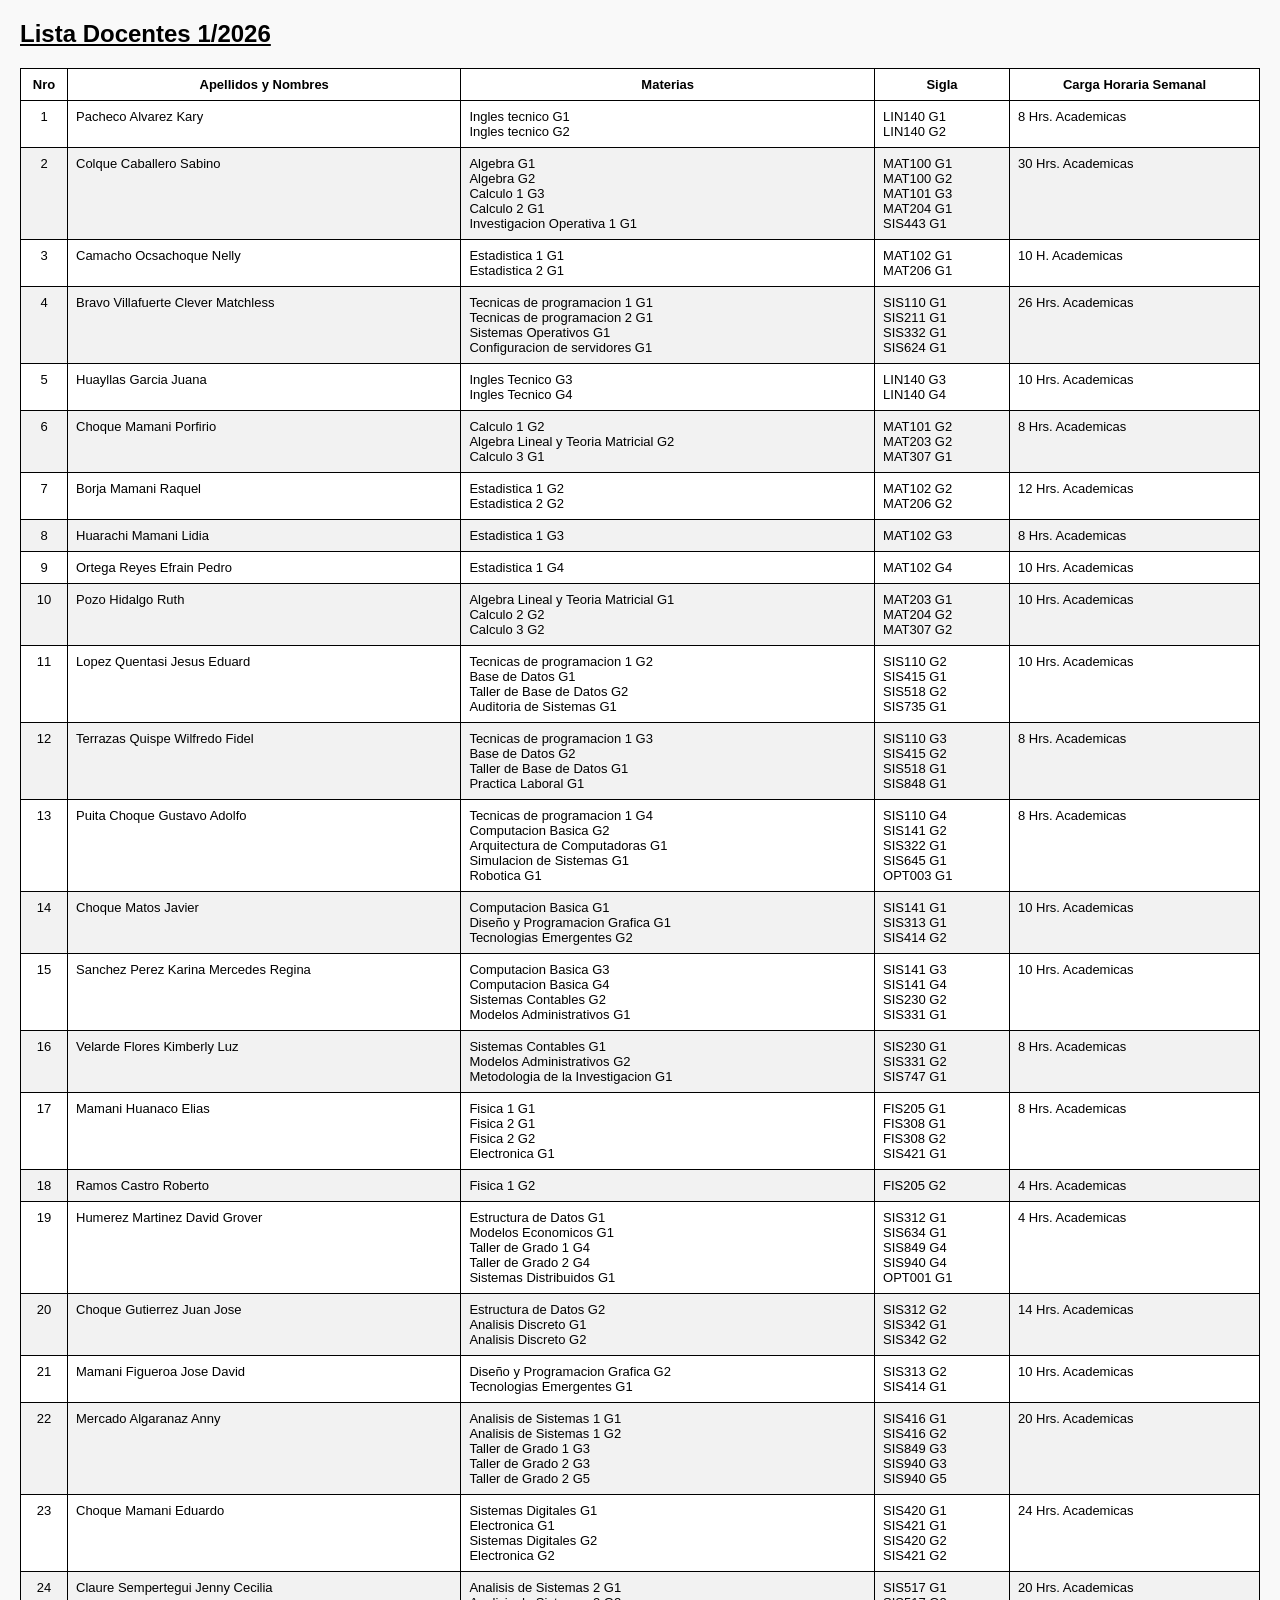
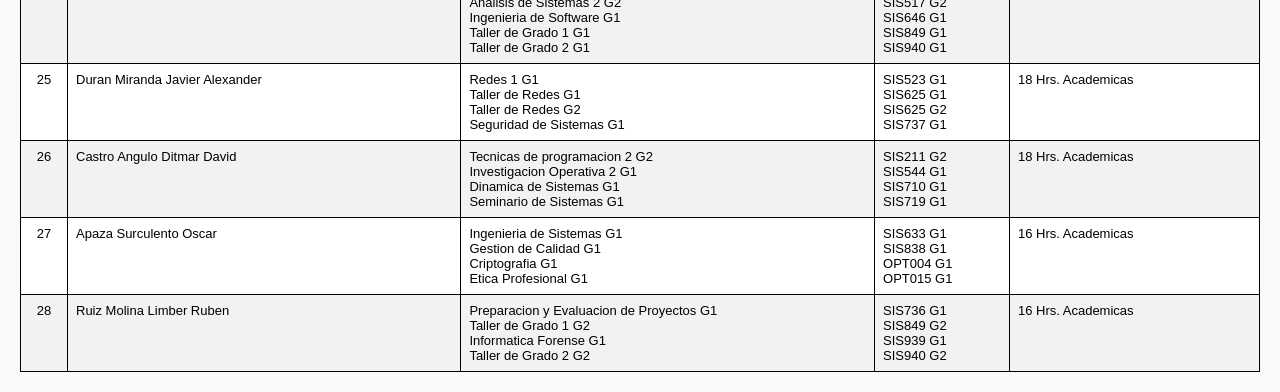
==== index.html @ 89d035ed "Subiendo archivos de lab3 actualizado" ====
<!DOCTYPE html>
<html lang="es">
<head>
    <meta charset="UTF-8">
    <title>Lista Docentes 1/2026</title>
    <link rel="stylesheet" href="style.css">
</head>
<body>

    <h1>Lista Docentes 1/2026</h1>

    <table>
        <thead>
            <tr>
                <th>Nro</th>
                <th>Apellidos y Nombres</th>
                <th>Materias</th>
                <th>Sigla</th>
                <th>Carga Horaria Semanal</th>
            </tr>
        </thead>
        <tbody>
            <tr>
                <td>1</td>
                <td>Pacheco Alvarez Kary</td>
                <td>Ingles tecnico G1<br>Ingles tecnico G2</td>
                <td>LIN140 G1<br>LIN140 G2</td>
                <td>8 Hrs. Academicas</td>
            </tr>
            <tr>
                <td>2</td>
                <td>Colque Caballero Sabino</td>
                <td>Algebra G1<br>Algebra G2<br>Calculo 1 G3<br>Calculo 2 G1<br>Investigacion Operativa 1 G1</td>
                <td>MAT100 G1<br>MAT100 G2<br>MAT101 G3<br>MAT204 G1<br>SIS443 G1</td>
                <td>30 Hrs. Academicas</td>
            </tr>
            <tr>
                <td>3</td>
                <td>Camacho Ocsachoque Nelly</td>
                <td>Estadistica 1 G1<br>Estadistica 2 G1</td>
                <td>MAT102 G1<br>MAT206 G1</td>
                <td>10 H. Academicas</td>
            </tr>
            <tr>
                <td>4</td>
                <td>Bravo Villafuerte Clever Matchless</td>
                <td>Tecnicas de programacion 1 G1<br>Tecnicas de programacion 2 G1<br>Sistemas Operativos G1<br>Configuracion de servidores G1</td>
                <td>SIS110 G1<br>SIS211 G1<br>SIS332 G1<br>SIS624 G1</td>
                <td>26 Hrs. Academicas</td>
            </tr>
            <tr>
                <td>5</td>
                <td>Huayllas Garcia Juana</td>
                <td>Ingles Tecnico G3<br>Ingles Tecnico G4</td>
                <td>LIN140 G3<br>LIN140 G4</td>
                <td>10 Hrs. Academicas</td>
            </tr>
            <tr>
                <td>6</td>
                <td>Choque Mamani Porfirio</td>
                <td>Calculo 1 G2<br>Algebra Lineal y Teoria Matricial G2<br>Calculo 3 G1</td>
                <td>MAT101 G2<br>MAT203 G2<br>MAT307 G1</td>
                <td>8 Hrs. Academicas</td>
            </tr>
            <tr>
                <td>7</td>
                <td>Borja Mamani Raquel</td>
                <td>Estadistica 1 G2<br>Estadistica 2 G2</td>
                <td>MAT102 G2<br>MAT206 G2</td>
                <td>12 Hrs. Academicas</td>
            </tr>
            <tr>
                <td>8</td>
                <td>Huarachi Mamani Lidia</td>
                <td>Estadistica 1 G3</td>
                <td>MAT102 G3</td>
                <td>8 Hrs. Academicas</td>
            </tr>
            <tr>
                <td>9</td>
                <td>Ortega Reyes Efrain Pedro</td>
                <td>Estadistica 1 G4</td>
                <td>MAT102 G4</td>
                <td>10 Hrs. Academicas</td>
            </tr>
            <tr>
                <td>10</td>
                <td>Pozo Hidalgo Ruth</td>
                <td>Algebra Lineal y Teoria Matricial G1<br>Calculo 2 G2<br>Calculo 3 G2</td>
                <td>MAT203 G1<br>MAT204 G2<br>MAT307 G2</td>
                <td>10 Hrs. Academicas</td>
            </tr>
            <tr>
                <td>11</td>
                <td>Lopez Quentasi Jesus Eduard</td>
                <td>Tecnicas de programacion 1 G2<br>Base de Datos G1<br>Taller de Base de Datos G2<br>Auditoria de Sistemas G1</td>
                <td>SIS110 G2<br>SIS415 G1<br>SIS518 G2<br>SIS735 G1</td>
                <td>10 Hrs. Academicas</td>
            </tr>
            <tr>
                <td>12</td>
                <td>Terrazas Quispe Wilfredo Fidel</td>
                <td>Tecnicas de programacion 1 G3<br>Base de Datos G2<br>Taller de Base de Datos G1<br>Practica Laboral G1</td>
                <td>SIS110 G3<br>SIS415 G2<br>SIS518 G1<br>SIS848 G1</td>
                <td>8 Hrs. Academicas</td>
            </tr>
            <tr>
                <td>13</td>
                <td>Puita Choque Gustavo Adolfo</td>
                <td>Tecnicas de programacion 1 G4<br>Computacion Basica G2<br>Arquitectura de Computadoras G1<br>Simulacion de Sistemas G1<br>Robotica G1</td>
                <td>SIS110 G4<br>SIS141 G2<br>SIS322 G1<br>SIS645 G1<br>OPT003 G1</td>
                <td>8 Hrs. Academicas</td>
            </tr>
            <tr>
                <td>14</td>
                <td>Choque Matos Javier</td>
                <td>Computacion Basica G1<br>Diseño y Programacion Grafica G1<br>Tecnologias Emergentes G2</td>
                <td>SIS141 G1<br>SIS313 G1<br>SIS414 G2</td>
                <td>10 Hrs. Academicas</td>
            </tr>
            <tr>
                <td>15</td>
                <td>Sanchez Perez Karina Mercedes Regina</td>
                <td>Computacion Basica G3<br>Computacion Basica G4<br>Sistemas Contables G2<br>Modelos Administrativos G1</td>
                <td>SIS141 G3<br>SIS141 G4<br>SIS230 G2<br>SIS331 G1</td>
                <td>10 Hrs. Academicas</td>
            </tr>
            <tr>
                <td>16</td>
                <td>Velarde Flores Kimberly Luz</td>
                <td>Sistemas Contables G1<br>Modelos Administrativos G2<br>Metodologia de la Investigacion G1</td>
                <td>SIS230 G1<br>SIS331 G2<br>SIS747 G1</td>
                <td>8 Hrs. Academicas</td>
            </tr>
            <tr>
                <td>17</td>
                <td>Mamani Huanaco Elias</td>
                <td>Fisica 1 G1<br>Fisica 2 G1<br>Fisica 2 G2<br>Electronica G1</td>
                <td>FIS205 G1<br>FIS308 G1<br>FIS308 G2<br>SIS421 G1</td>
                <td>8 Hrs. Academicas</td>
            </tr>
            <tr>
                <td>18</td>
                <td>Ramos Castro Roberto</td>
                <td>Fisica 1 G2</td>
                <td>FIS205 G2</td>
                <td>4 Hrs. Academicas</td>
            </tr>
            <tr>
                <td>19</td>
                <td>Humerez Martinez David Grover</td>
                <td>Estructura de Datos G1<br>Modelos Economicos G1<br>Taller de Grado 1 G4<br>Taller de Grado 2 G4<br>Sistemas Distribuidos G1</td>
                <td>SIS312 G1<br>SIS634 G1<br>SIS849 G4<br>SIS940 G4<br>OPT001 G1</td>
                <td>4 Hrs. Academicas</td>
            </tr>

            <tr>
           
                <td>20</td>
                <td>Choque Gutierrez Juan Jose</td>
                <td>Estructura de Datos G2<br>Analisis Discreto G1<br>Analisis Discreto G2</td>
                <td>SIS312 G2<br>SIS342 G1<br>SIS342 G2</td>
                <td>14 Hrs. Academicas</td>
            </tr>
            
            <tr>
                <td>21</td>
                <td>Mamani Figueroa Jose David</td>
                <td>Diseño y Programacion Grafica G2<br>Tecnologias Emergentes G1</td>
                <td>SIS313 G2<br>SIS414 G1</td>
                <td>10 Hrs. Academicas</td>
            </tr>
 
             <tr>
                <td>22</td>
                <td>Mercado Algaranaz Anny</td>
                <td>Analisis de Sistemas 1 G1<br>Analisis de Sistemas 1 G2<br>Taller de Grado 1 G3<br>Taller de Grado 2 G3<br>Taller de Grado 2 G5</td>
                <td>SIS416 G1<br>SIS416 G2<br>SIS849 G3<br>SIS940 G3<br>SIS940 G5</td>
                <td>20 Hrs. Academicas</td>
            </tr>

            <tr>
                <td>23</td>
                <td>Choque Mamani Eduardo</td>
                <td>Sistemas Digitales G1<br>Electronica G1<br>Sistemas Digitales G2<br>Electronica G2</td>
                <td>SIS420 G1<br>SIS421 G1<br>SIS420 G2<br>SIS421 G2</td>
                <td>24 Hrs. Academicas</td>
            </tr>

            <tr> 
                <td>24</td>
                <td>Claure Sempertegui Jenny Cecilia</td>
                <td>Analisis de Sistemas 2 G1<br>Analisis de Sistemas 2 G2<br>Ingenieria de Software G1<br>Taller de Grado 1 G1<br>Taller de Grado 2 G1</td>
                <td>SIS517 G1<br>SIS517 G2<br>SIS646 G1<br>SIS849 G1<br>SIS940 G1</td>
                <td>20 Hrs. Academicas</td>
            </tr>

             <tr>
                <td>25</td>
                <td>Duran Miranda Javier Alexander</td>
                <td>Redes 1 G1<br>Taller de Redes G1<br>Taller de Redes G2<br>Seguridad de Sistemas G1</td>
                <td>SIS523 G1<br>SIS625 G1<br>SIS625 G2<br>SIS737 G1</td>
                <td>18 Hrs. Academicas</td>
            </tr>

            <tr>
                <td>26</td>
                <td>Castro Angulo Ditmar David</td>
                <td>Tecnicas de programacion 2 G2<br>Investigacion Operativa 2 G1<br>Dinamica de Sistemas G1<br>Seminario de Sistemas G1</td>
                <td>SIS211 G2<br>SIS544 G1<br>SIS710 G1<br>SIS719 G1</td>
                <td>18 Hrs. Academicas</td>
            </tr>

            <tr>
                <td>27</td>
                <td>Apaza Surculento Oscar</td>
                <td>Ingenieria de Sistemas G1<br>Gestion de Calidad G1<br>Criptografia G1<br>Etica Profesional G1</td>
                <td>SIS633 G1<br>SIS838 G1<br>OPT004 G1<br>OPT015 G1</td>
                <td>16 Hrs. Academicas</td>
            </tr>

            <tr>
                <td>28</td>
                <td>Ruiz Molina Limber Ruben</td>
                <td>Preparacion y Evaluacion de Proyectos G1<br>Taller de Grado 1 G2<br>Informatica Forense G1<br>Taller de Grado 2 G2</td>
                <td>SIS736 G1<br>SIS849 G2<br>SIS939 G1<br>SIS940 G2</td>
                <td>16 Hrs. Academicas</td>
            </tr>


        </tbody>
    </table>

</body>
</html>
---- style.css ----
body {
    font-family: Arial, sans-serif;
    margin: 20px;
    background-color: #f9f9f9;
}

h1 {
    text-decoration:underline ;
    font-size: 24px;
    margin-bottom: 20px;
}

table {
    width: 100%;
    border-collapse: collapse;
    background-color: white;
}

th, td {
    border: 1px solid #000;
    padding: 8px;
    text-align: left;
    vertical-align: top;
    font-size: 13px;
}

th {
    background-color: #ffffff;
    text-align: center;
}



tbody tr:nth-child(even) {
    background-color: #f2f2f2; 
}

td:first-child {
    text-align: center;
    width: 30px;
}

td:last-child {
    white-space: nowrap;
}
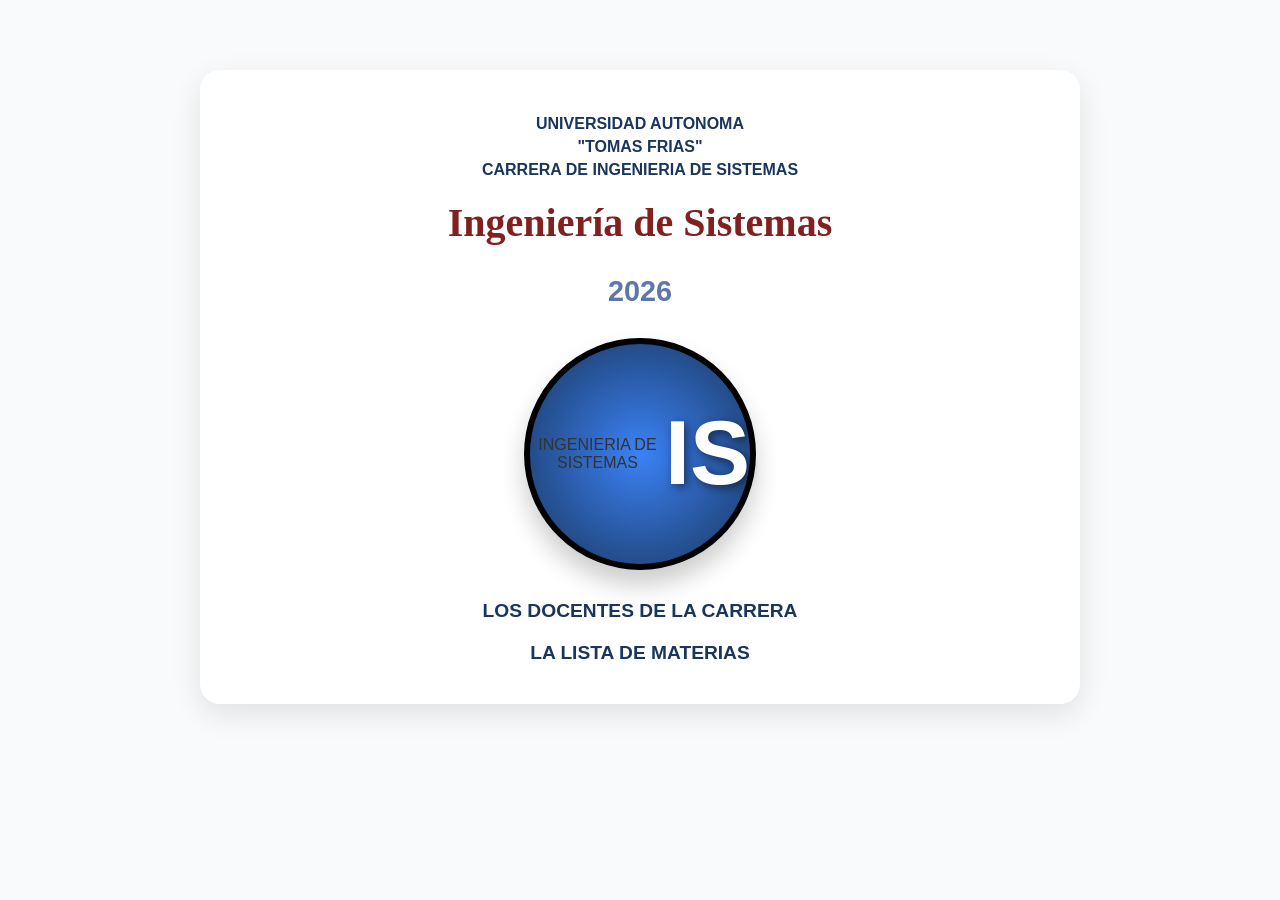
==== commit 9c3b2f42: "Subiendo mi practica actualizada" ====
--- a/index.html
+++ b/index.html
@@ -2,234 +2,35 @@
 <html lang="es">
 <head>
     <meta charset="UTF-8">
-    <title>Lista Docentes 1/2026</title>
+    <meta name="viewport" content="width=device-width, initial-scale=1.0">
+    <title>Portada - Ingeniería de Sistemas</title>
     <link rel="stylesheet" href="style.css">
 </head>
 <body>
 
-    <h1>Lista Docentes 1/2026</h1>
+    <div class="container-portada">
+        <header>
+            <p class="univ">UNIVERSIDAD AUTONOMA</p>
+            <p class="tomas">"TOMAS FRIAS"</p>
+            <p class="carrera">CARRERA DE INGENIERIA DE SISTEMAS</p>
+        </header>
 
-    <table>
-        <thead>
-            <tr>
-                <th>Nro</th>
-                <th>Apellidos y Nombres</th>
-                <th>Materias</th>
-                <th>Sigla</th>
-                <th>Carga Horaria Semanal</th>
-            </tr>
-        </thead>
-        <tbody>
-            <tr>
-                <td>1</td>
-                <td>Pacheco Alvarez Kary</td>
-                <td>Ingles tecnico G1<br>Ingles tecnico G2</td>
-                <td>LIN140 G1<br>LIN140 G2</td>
-                <td>8 Hrs. Academicas</td>
-            </tr>
-            <tr>
-                <td>2</td>
-                <td>Colque Caballero Sabino</td>
-                <td>Algebra G1<br>Algebra G2<br>Calculo 1 G3<br>Calculo 2 G1<br>Investigacion Operativa 1 G1</td>
-                <td>MAT100 G1<br>MAT100 G2<br>MAT101 G3<br>MAT204 G1<br>SIS443 G1</td>
-                <td>30 Hrs. Academicas</td>
-            </tr>
-            <tr>
-                <td>3</td>
-                <td>Camacho Ocsachoque Nelly</td>
-                <td>Estadistica 1 G1<br>Estadistica 2 G1</td>
-                <td>MAT102 G1<br>MAT206 G1</td>
-                <td>10 H. Academicas</td>
-            </tr>
-            <tr>
-                <td>4</td>
-                <td>Bravo Villafuerte Clever Matchless</td>
-                <td>Tecnicas de programacion 1 G1<br>Tecnicas de programacion 2 G1<br>Sistemas Operativos G1<br>Configuracion de servidores G1</td>
-                <td>SIS110 G1<br>SIS211 G1<br>SIS332 G1<br>SIS624 G1</td>
-                <td>26 Hrs. Academicas</td>
-            </tr>
-            <tr>
-                <td>5</td>
-                <td>Huayllas Garcia Juana</td>
-                <td>Ingles Tecnico G3<br>Ingles Tecnico G4</td>
-                <td>LIN140 G3<br>LIN140 G4</td>
-                <td>10 Hrs. Academicas</td>
-            </tr>
-            <tr>
-                <td>6</td>
-                <td>Choque Mamani Porfirio</td>
-                <td>Calculo 1 G2<br>Algebra Lineal y Teoria Matricial G2<br>Calculo 3 G1</td>
-                <td>MAT101 G2<br>MAT203 G2<br>MAT307 G1</td>
-                <td>8 Hrs. Academicas</td>
-            </tr>
-            <tr>
-                <td>7</td>
-                <td>Borja Mamani Raquel</td>
-                <td>Estadistica 1 G2<br>Estadistica 2 G2</td>
-                <td>MAT102 G2<br>MAT206 G2</td>
-                <td>12 Hrs. Academicas</td>
-            </tr>
-            <tr>
-                <td>8</td>
-                <td>Huarachi Mamani Lidia</td>
-                <td>Estadistica 1 G3</td>
-                <td>MAT102 G3</td>
-                <td>8 Hrs. Academicas</td>
-            </tr>
-            <tr>
-                <td>9</td>
-                <td>Ortega Reyes Efrain Pedro</td>
-                <td>Estadistica 1 G4</td>
-                <td>MAT102 G4</td>
-                <td>10 Hrs. Academicas</td>
-            </tr>
-            <tr>
-                <td>10</td>
-                <td>Pozo Hidalgo Ruth</td>
-                <td>Algebra Lineal y Teoria Matricial G1<br>Calculo 2 G2<br>Calculo 3 G2</td>
-                <td>MAT203 G1<br>MAT204 G2<br>MAT307 G2</td>
-                <td>10 Hrs. Academicas</td>
-            </tr>
-            <tr>
-                <td>11</td>
-                <td>Lopez Quentasi Jesus Eduard</td>
-                <td>Tecnicas de programacion 1 G2<br>Base de Datos G1<br>Taller de Base de Datos G2<br>Auditoria de Sistemas G1</td>
-                <td>SIS110 G2<br>SIS415 G1<br>SIS518 G2<br>SIS735 G1</td>
-                <td>10 Hrs. Academicas</td>
-            </tr>
-            <tr>
-                <td>12</td>
-                <td>Terrazas Quispe Wilfredo Fidel</td>
-                <td>Tecnicas de programacion 1 G3<br>Base de Datos G2<br>Taller de Base de Datos G1<br>Practica Laboral G1</td>
-                <td>SIS110 G3<br>SIS415 G2<br>SIS518 G1<br>SIS848 G1</td>
-                <td>8 Hrs. Academicas</td>
-            </tr>
-            <tr>
-                <td>13</td>
-                <td>Puita Choque Gustavo Adolfo</td>
-                <td>Tecnicas de programacion 1 G4<br>Computacion Basica G2<br>Arquitectura de Computadoras G1<br>Simulacion de Sistemas G1<br>Robotica G1</td>
-                <td>SIS110 G4<br>SIS141 G2<br>SIS322 G1<br>SIS645 G1<br>OPT003 G1</td>
-                <td>8 Hrs. Academicas</td>
-            </tr>
-            <tr>
-                <td>14</td>
-                <td>Choque Matos Javier</td>
-                <td>Computacion Basica G1<br>Diseño y Programacion Grafica G1<br>Tecnologias Emergentes G2</td>
-                <td>SIS141 G1<br>SIS313 G1<br>SIS414 G2</td>
-                <td>10 Hrs. Academicas</td>
-            </tr>
-            <tr>
-                <td>15</td>
-                <td>Sanchez Perez Karina Mercedes Regina</td>
-                <td>Computacion Basica G3<br>Computacion Basica G4<br>Sistemas Contables G2<br>Modelos Administrativos G1</td>
-                <td>SIS141 G3<br>SIS141 G4<br>SIS230 G2<br>SIS331 G1</td>
-                <td>10 Hrs. Academicas</td>
-            </tr>
-            <tr>
-                <td>16</td>
-                <td>Velarde Flores Kimberly Luz</td>
-                <td>Sistemas Contables G1<br>Modelos Administrativos G2<br>Metodologia de la Investigacion G1</td>
-                <td>SIS230 G1<br>SIS331 G2<br>SIS747 G1</td>
-                <td>8 Hrs. Academicas</td>
-            </tr>
-            <tr>
-                <td>17</td>
-                <td>Mamani Huanaco Elias</td>
-                <td>Fisica 1 G1<br>Fisica 2 G1<br>Fisica 2 G2<br>Electronica G1</td>
-                <td>FIS205 G1<br>FIS308 G1<br>FIS308 G2<br>SIS421 G1</td>
-                <td>8 Hrs. Academicas</td>
-            </tr>
-            <tr>
-                <td>18</td>
-                <td>Ramos Castro Roberto</td>
-                <td>Fisica 1 G2</td>
-                <td>FIS205 G2</td>
-                <td>4 Hrs. Academicas</td>
-            </tr>
-            <tr>
-                <td>19</td>
-                <td>Humerez Martinez David Grover</td>
-                <td>Estructura de Datos G1<br>Modelos Economicos G1<br>Taller de Grado 1 G4<br>Taller de Grado 2 G4<br>Sistemas Distribuidos G1</td>
-                <td>SIS312 G1<br>SIS634 G1<br>SIS849 G4<br>SIS940 G4<br>OPT001 G1</td>
-                <td>4 Hrs. Academicas</td>
-            </tr>
+        <main>
+            <h1 class="titulo-principal">Ingeniería de Sistemas</h1>
+            <p class="gestion">2026</p>
 
-            <tr>
            
-                <td>20</td>
-                <td>Choque Gutierrez Juan Jose</td>
-                <td>Estructura de Datos G2<br>Analisis Discreto G1<br>Analisis Discreto G2</td>
-                <td>SIS312 G2<br>SIS342 G1<br>SIS342 G2</td>
-                <td>14 Hrs. Academicas</td>
-            </tr>
-            
-            <tr>
-                <td>21</td>
-                <td>Mamani Figueroa Jose David</td>
-                <td>Diseño y Programacion Grafica G2<br>Tecnologias Emergentes G1</td>
-                <td>SIS313 G2<br>SIS414 G1</td>
-                <td>10 Hrs. Academicas</td>
-            </tr>
- 
-             <tr>
-                <td>22</td>
-                <td>Mercado Algaranaz Anny</td>
-                <td>Analisis de Sistemas 1 G1<br>Analisis de Sistemas 1 G2<br>Taller de Grado 1 G3<br>Taller de Grado 2 G3<br>Taller de Grado 2 G5</td>
-                <td>SIS416 G1<br>SIS416 G2<br>SIS849 G3<br>SIS940 G3<br>SIS940 G5</td>
-                <td>20 Hrs. Academicas</td>
-            </tr>
+            <div class="logo-is">
+                <div class="texto-curvo">INGENIERIA DE SISTEMAS</div>
+                <div class="letras-is">IS</div>
+            </div>
 
-            <tr>
-                <td>23</td>
-                <td>Choque Mamani Eduardo</td>
-                <td>Sistemas Digitales G1<br>Electronica G1<br>Sistemas Digitales G2<br>Electronica G2</td>
-                <td>SIS420 G1<br>SIS421 G1<br>SIS420 G2<br>SIS421 G2</td>
-                <td>24 Hrs. Academicas</td>
-            </tr>
-
-            <tr> 
-                <td>24</td>
-                <td>Claure Sempertegui Jenny Cecilia</td>
-                <td>Analisis de Sistemas 2 G1<br>Analisis de Sistemas 2 G2<br>Ingenieria de Software G1<br>Taller de Grado 1 G1<br>Taller de Grado 2 G1</td>
-                <td>SIS517 G1<br>SIS517 G2<br>SIS646 G1<br>SIS849 G1<br>SIS940 G1</td>
-                <td>20 Hrs. Academicas</td>
-            </tr>
-
-             <tr>
-                <td>25</td>
-                <td>Duran Miranda Javier Alexander</td>
-                <td>Redes 1 G1<br>Taller de Redes G1<br>Taller de Redes G2<br>Seguridad de Sistemas G1</td>
-                <td>SIS523 G1<br>SIS625 G1<br>SIS625 G2<br>SIS737 G1</td>
-                <td>18 Hrs. Academicas</td>
-            </tr>
-
-            <tr>
-                <td>26</td>
-                <td>Castro Angulo Ditmar David</td>
-                <td>Tecnicas de programacion 2 G2<br>Investigacion Operativa 2 G1<br>Dinamica de Sistemas G1<br>Seminario de Sistemas G1</td>
-                <td>SIS211 G2<br>SIS544 G1<br>SIS710 G1<br>SIS719 G1</td>
-                <td>18 Hrs. Academicas</td>
-            </tr>
-
-            <tr>
-                <td>27</td>
-                <td>Apaza Surculento Oscar</td>
-                <td>Ingenieria de Sistemas G1<br>Gestion de Calidad G1<br>Criptografia G1<br>Etica Profesional G1</td>
-                <td>SIS633 G1<br>SIS838 G1<br>OPT004 G1<br>OPT015 G1</td>
-                <td>16 Hrs. Academicas</td>
-            </tr>
-
-            <tr>
-                <td>28</td>
-                <td>Ruiz Molina Limber Ruben</td>
-                <td>Preparacion y Evaluacion de Proyectos G1<br>Taller de Grado 1 G2<br>Informatica Forense G1<br>Taller de Grado 2 G2</td>
-                <td>SIS736 G1<br>SIS849 G2<br>SIS939 G1<br>SIS940 G2</td>
-                <td>16 Hrs. Academicas</td>
-            </tr>
-
-
-        </tbody>
-    </table>
+            <nav class="enlaces-portada">
+                <a href="docente.html" class="btn-link">LOS DOCENTES DE LA CARRERA</a>
+                <a href="materias.html" class="btn-link">LA LISTA DE MATERIAS</a>
+            </nav>
+        </main>
+    </div>
 
 </body>
 </html>
--- a/style.css
+++ b/style.css
@@ -1,45 +1,157 @@
-body {
-    font-family: Arial, sans-serif;
-    margin: 20px;
-    background-color: #f9f9f9;
+/* =========================================
+   1. ESTILOS GLOBALES Y TIPOGRAFÍA
+   ========================================= */
+:root {
+    --azul-marino: #1a365d;
+    --rojo-vino: #802020;
+    --celeste-gestion: #5d78a8;
+    --gris-borde: #e2e8f0;
+    --bg-pagina: #f8fafc;
 }
 
-h1 {
-    text-decoration:underline ;
-    font-size: 24px;
-    margin-bottom: 20px;
+body {
+    font-family: 'Segoe UI', Tahoma, Geneva, Verdana, sans-serif;
+    background-color: var(--bg-pagina);
+    color: #333;
+    margin: 0;
+    padding: 20px;
+}
+
+/* =========================================
+   2. ESTILOS DE LA PORTADA (index.html)
+   ========================================= */
+.container-portada {
+    max-width: 800px;
+    margin: 50px auto;
+    text-align: center;
+    background: white;
+    padding: 40px;
+    border-radius: 20px;
+    box-shadow: 0 10px 30px rgba(0,0,0,0.1);
+}
+
+.univ, .tomas, .carrera {
+    font-weight: bold;
+    color: var(--azul-marino);
+    margin: 5px 0;
+    text-transform: uppercase;
+}
+
+.titulo-principal {
+    color: var(--rojo-vino);
+    font-size: 2.5rem;
+    margin: 20px 0;
+    font-family: 'Times New Roman', serif;
+}
+
+.gestion {
+    color: var(--celeste-gestion);
+    font-size: 1.8rem;
+    font-weight: bold;
+}
+
+.logo-is {
+    width: 220px;
+    height: 220px;
+    background: radial-gradient(circle, #3b82f6, #1a365d);
+    border: 6px solid #000;
+    border-radius: 50%;
+    margin: 30px auto;
+    display: flex;
+    justify-content: center;
+    align-items: center;
+    box-shadow: 0 15px 25px rgba(0,0,0,0.2);
+}
+
+.letras-is {
+    font-size: 90px;
+    color: white;
+    font-weight: 900;
+    text-shadow: 3px 3px 10px rgba(0,0,0,0.5);
+}
+
+.enlaces-portada {
+    display: flex;
+    flex-direction: column;
+    gap: 20px;
+    margin-top: 30px;
+}
+
+.btn-link {
+    text-decoration: none;
+    color: var(--azul-marino);
+    font-weight: bold;
+    font-size: 1.2rem;
+    transition: 0.3s;
+}
+
+.btn-link:hover {
+    color: var(--rojo-vino);
+    transform: scale(1.05);
+}
+
+/* =========================================
+   3. ESTILOS DE TABLAS (Materias y Docentes)
+   ========================================= */
+.container-lista {
+    max-width: 1100px;
+    margin: auto;
+    background: white;
+    padding: 25px;
+    border-radius: 12px;
+    box-shadow: 0 4px 6px rgba(0,0,0,0.05);
 }
 
 table {
     width: 100%;
     border-collapse: collapse;
-    background-color: white;
+    margin-top: 20px;
+}
+
+thead {
+    background-color: var(--azul-marino);
+    color: white;
 }
 
 th, td {
-    border: 1px solid #000;
-    padding: 8px;
+    padding: 12px 15px;
     text-align: left;
-    vertical-align: top;
-    font-size: 13px;
+    border-bottom: 1px solid var(--gris-borde);
+    font-size: 0.9rem;
 }
 
-th {
-    background-color: #ffffff;
-    text-align: center;
+tbody tr:hover {
+    background-color: #f1f5f9;
 }
 
 
-
-tbody tr:nth-child(even) {
-    background-color: #f2f2f2; 
+.sigla {
+    font-weight: bold;
+    color: var(--azul-marino);
+    background: #eff6ff;
+    padding: 3px 6px;
+    border-radius: 4px;
 }
 
-td:first-child {
-    text-align: center;
-    width: 30px;
+.has-aux {
+    color: #059669;
+    font-weight: 600;
 }
 
-td:last-child {
-    white-space: nowrap;
+.no-aux {
+    color: #94a3b8;
+    font-style: italic;
 }
+
+.carga-horaria {
+    font-weight: bold;
+    color: #2563eb;
+}
+
+/* Responsive */
+@media (max-width: 768px) {
+    .titulo-principal { font-size: 1.8rem; }
+    table { font-size: 0.8rem; }
+    .logo-is { width: 150px; height: 150px; }
+    .letras-is { font-size: 60px; }
+}
